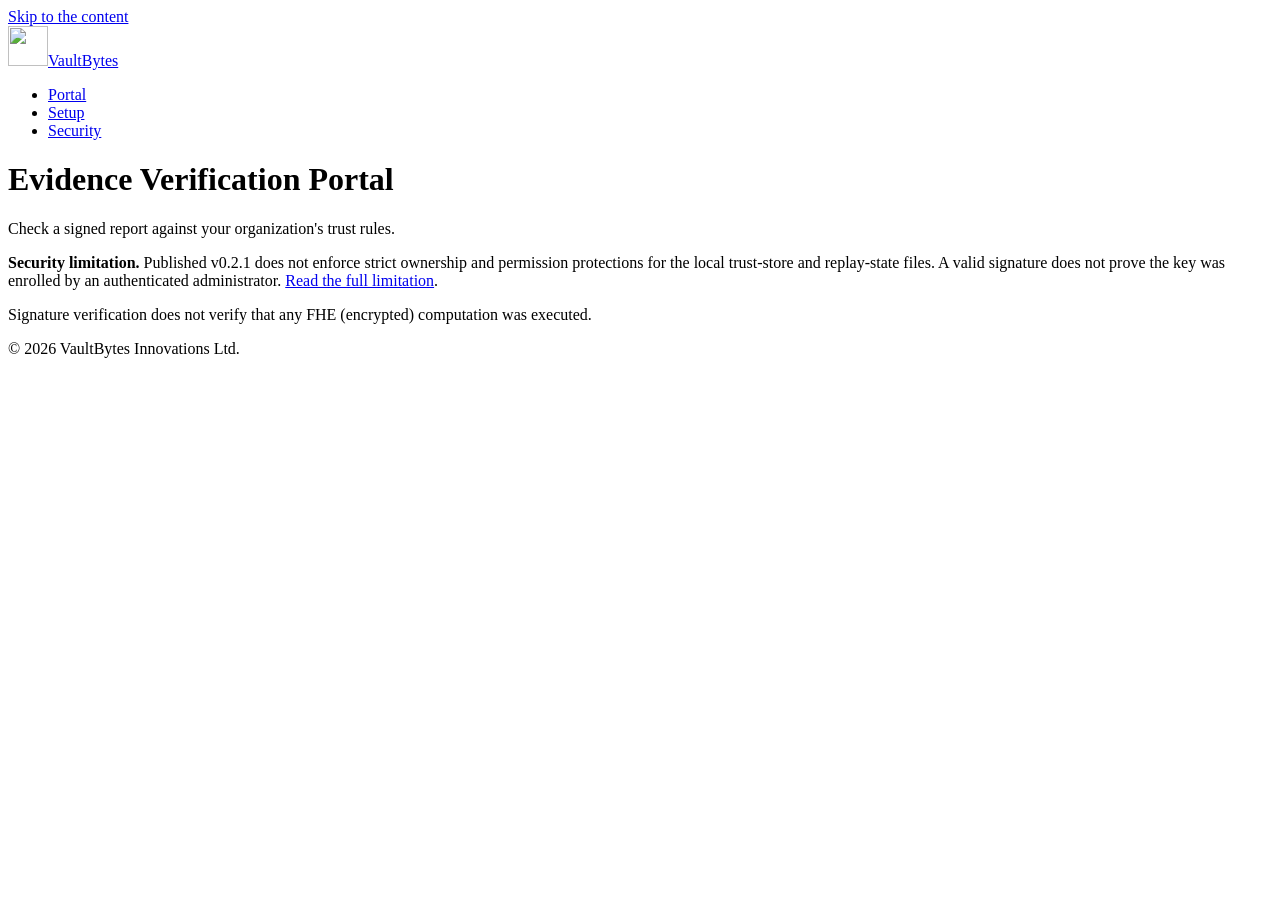
==== portal/regaudit_portal/static/index.html @ 640ffe98 "fix: keep a demonstration trust list apart from trust set up by an administrator A configuration who" ====
<!doctype html>
<html lang="en">
<head>
  <meta charset="utf-8">
  <meta name="viewport" content="width=device-width, initial-scale=1">
  <title>Evidence Verification Portal</title>
  <link rel="icon" type="image/svg+xml" href="/static/vaultbytes-mark.svg">
  <link rel="stylesheet" href="/static/app.css">
</head>
<body>
  <a class="skip-link" href="#main">Skip to the content</a>
  <header class="navbar">
    <div class="container nav-wrapper">
      <a class="logo" href="/"><img class="logo-icon" src="/static/vaultbytes-mark.svg" alt="" width="40" height="40"><span class="logo-text">VaultBytes</span></a>
      <nav aria-label="Portal">
        <ul class="nav-menu">
          <li><a href="/" aria-current="page">Portal</a></li>
          <li><a href="/setup">Setup</a></li>
          <li><a href="/security">Security</a></li>
        </ul>
      </nav>
    </div>
  </header>

  <main id="main">
    <div class="page-title">
      <h1>Evidence Verification Portal</h1>
      <p class="lead">Check a signed report against your organization's trust rules.</p>
      <div class="title-underline"></div>
    </div>

    <div id="limitation" class="notice-line">
      <p><strong>Security limitation.</strong> Published v0.2.1 does not enforce strict ownership and permission protections for the local trust-store and replay-state files. A valid signature does not prove the key was enrolled by an authenticated administrator. <a href="/security">Read the full limitation</a>.</p>
      <p>Signature verification does not verify that any FHE (encrypted) computation was executed.</p>
    </div>

    <section id="unavailable" class="panel notice" role="alert" hidden>
      <h2>Verification unavailable</h2>
      <p>The verification engine could not be loaded or its installation could not be validated.</p>
      <p>No verification was performed.</p>
      <p>Contact your administrator or follow the installation instructions. No uploaded report has been accepted or verified.</p>
    </section>

    <section id="welcome" class="panel" hidden>
      <h2>What would you like to do?</h2>
      <div class="choices">
        <button id="choose-samples" type="button" class="choice">
          <strong>Try a sample report</strong>
          <span>See how a result looks, using made-up demonstration reports. Nothing needs to be set up.</span>
        </button>
        <button id="choose-own" type="button" class="choice">
          <strong>Verify your own report</strong>
          <span>Check a signed report against your organization's trust rules.</span>
        </button>
        <a id="choose-setup" href="/setup" class="choice">
          <strong>Administrator setup</strong>
          <span>Instructions, and a read-only look at what is set up, for the person who sets up trust.</span>
        </a>
      </div>
    </section>

    <section id="samples" class="panel" hidden>
      <h2>Try a sample report</h2>
      <p class="notice-line">These are synthetic demonstration reports, made with made-up data. They are checked against a demonstration trust list, not against anyone's real trust rules. Nothing is uploaded: pick one from the list.</p>
      <ul id="sample-list" class="sample-list"></ul>
      <button type="button" class="back quiet">Back to the start</button>
    </section>

    <section id="not-ready" class="panel notice" hidden>
      <h2>Your own reports</h2>
      <p id="not-ready-message"></p>
      <p><a href="/setup">Administrator setup</a></p>
      <button type="button" class="back quiet">Back to the start</button>
    </section>

    <section id="upload" class="panel" hidden>
      <h2><span class="step">1</span> Choose a signed report</h2>
      <p id="upload-demo-note" class="demo-banner" hidden></p>
      <label id="drop" for="file">
        <span id="drop-text">Drop a report file (.json) here, or click to choose one</span>
        <input id="file" type="file" accept=".json,application/json">
      </label>
      <p id="record-notice" class="notice-line" hidden>Checking records this report as used. A second check of the same report is refused as a repeat.</p>
      <button id="verify" type="button" disabled>Verify report</button>
      <p class="fine">The report is checked and not kept. It stays on this computer.</p>
      <button type="button" class="back quiet">Back to the start</button>
    </section>

    <section id="failure" class="panel notice" role="alert" hidden>
      <h2>No verdict</h2>
      <p id="failure-message"></p>
    </section>

    <section id="result" class="panel" aria-live="polite" hidden>
      <h2><span class="step">2</span> Result</h2>
      <p id="demo-banner" class="demo-banner" role="note" hidden></p>
      <p id="result-file" class="fine"></p>
      <p id="verdict" class="verdict"></p>
      <p id="verdict-meaning"></p>
      <p id="verdict-means"></p>
      <p id="fhe-notice" class="statement">Signature verification does not verify that any FHE (encrypted) computation was executed.</p>

      <div id="reasons-box" hidden>
        <h3>Why</h3>
        <table>
          <thead><tr><th>What it means</th><th>Effect</th><th>Reason code</th></tr></thead>
          <tbody id="reasons"></tbody>
        </table>
      </div>

      <div id="warnings-box" hidden>
        <h3>Limits of this result</h3>
        <ul id="warnings"></ul>
      </div>

      <h3>Encryption claims in this report</h3>
      <p id="enc-statement" class="statement"></p>
      <dl class="checks">
        <dt>Backend named in the report</dt><dd id="enc-backend"></dd>
        <dt>security_bits field</dt><dd id="enc-bits"></dd>
      </dl>
      <p id="enc-note" class="fine"></p>

      <h3>What was checked</h3>
      <dl class="checks">
        <dt>Signature and contents</dt><dd id="check-integrity"></dd>
        <dt>Issuer</dt><dd id="check-issuer"></dd>
        <dt>Issuer named in report</dt><dd><bdi id="check-issuer-name"></bdi> <span id="check-issuer-note"></span></dd>
        <dt>Issued at</dt><dd id="check-issued"></dd>
      </dl>

      <h3>Verification engine</h3>
      <p id="engine-summary"></p>
      <p id="engine-scope" class="fine"></p>
      <p class="fine" id="engine-limitation"><strong>Security limitation.</strong> Published v0.2.1 does not enforce strict ownership and permission protections for the local trust-store and replay-state files. A valid signature does not prove the key was enrolled by an authenticated administrator. <a href="/security">Read the full limitation</a>.</p>

      <h2><span class="step">3</span> Save the result</h2>
      <button id="download" type="button">Download result</button>
      <button id="again" type="button" class="quiet">Check another report</button>
      <p id="saved" class="fine" role="status" hidden></p>

      <details>
        <summary>Technical details</summary>
        <p class="fine">Exactly what the verifier returned. Key status: <span id="check-key"></span>.</p>
        <pre id="raw"></pre>
      </details>
    </section>
  </main>

  <footer class="site-footer">
    <div class="container">
      <p id="claim"></p>
      <p id="policy" class="fine"></p>
      <p class="copyright">&copy; 2026 VaultBytes Innovations Ltd.</p>
    </div>
  </footer>
  <script src="/static/app.js"></script>
</body>
</html>
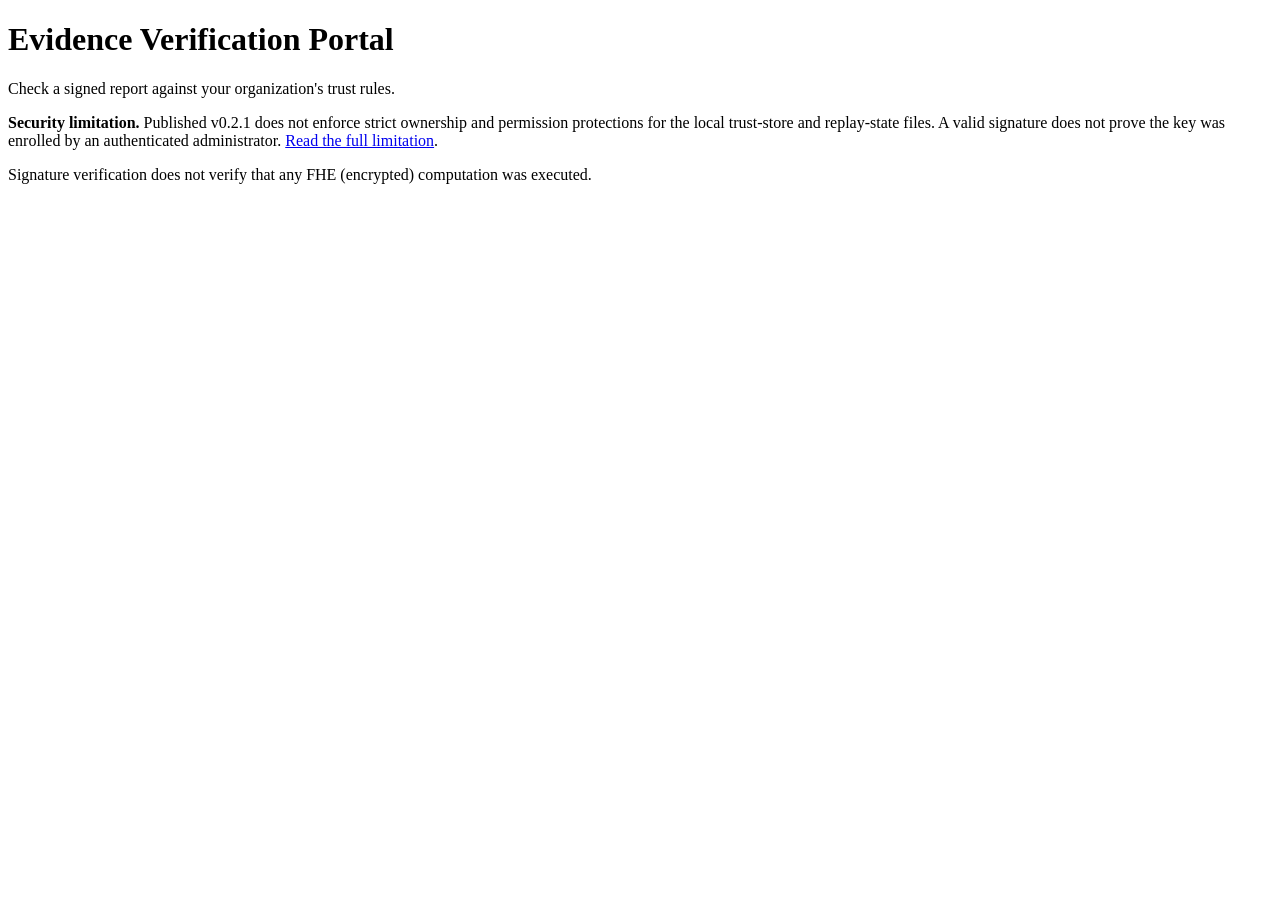
==== commit 155687aa: "Merge pull request #71 from BAder82t/feature/evidence-portal feat: add the Evidence Verification Por" ====
--- a/portal/regaudit_portal/static/index.html
+++ b/portal/regaudit_portal/static/index.html
@@ -4,31 +4,15 @@
   <meta charset="utf-8">
   <meta name="viewport" content="width=device-width, initial-scale=1">
   <title>Evidence Verification Portal</title>
-  <link rel="icon" type="image/svg+xml" href="/static/vaultbytes-mark.svg">
   <link rel="stylesheet" href="/static/app.css">
 </head>
 <body>
-  <a class="skip-link" href="#main">Skip to the content</a>
-  <header class="navbar">
-    <div class="container nav-wrapper">
-      <a class="logo" href="/"><img class="logo-icon" src="/static/vaultbytes-mark.svg" alt="" width="40" height="40"><span class="logo-text">VaultBytes</span></a>
-      <nav aria-label="Portal">
-        <ul class="nav-menu">
-          <li><a href="/" aria-current="page">Portal</a></li>
-          <li><a href="/setup">Setup</a></li>
-          <li><a href="/security">Security</a></li>
-        </ul>
-      </nav>
-    </div>
+  <header>
+    <h1>Evidence Verification Portal</h1>
+    <p>Check a signed report against your organization's trust rules.</p>
   </header>
 
-  <main id="main">
-    <div class="page-title">
-      <h1>Evidence Verification Portal</h1>
-      <p class="lead">Check a signed report against your organization's trust rules.</p>
-      <div class="title-underline"></div>
-    </div>
-
+  <main>
     <div id="limitation" class="notice-line">
       <p><strong>Security limitation.</strong> Published v0.2.1 does not enforce strict ownership and permission protections for the local trust-store and replay-state files. A valid signature does not prove the key was enrolled by an authenticated administrator. <a href="/security">Read the full limitation</a>.</p>
       <p>Signature verification does not verify that any FHE (encrypted) computation was executed.</p>
@@ -41,41 +25,13 @@
       <p>Contact your administrator or follow the installation instructions. No uploaded report has been accepted or verified.</p>
     </section>
 
-    <section id="welcome" class="panel" hidden>
-      <h2>What would you like to do?</h2>
-      <div class="choices">
-        <button id="choose-samples" type="button" class="choice">
-          <strong>Try a sample report</strong>
-          <span>See how a result looks, using made-up demonstration reports. Nothing needs to be set up.</span>
-        </button>
-        <button id="choose-own" type="button" class="choice">
-          <strong>Verify your own report</strong>
-          <span>Check a signed report against your organization's trust rules.</span>
-        </button>
-        <a id="choose-setup" href="/setup" class="choice">
-          <strong>Administrator setup</strong>
-          <span>Instructions, and a read-only look at what is set up, for the person who sets up trust.</span>
-        </a>
-      </div>
-    </section>
-
-    <section id="samples" class="panel" hidden>
-      <h2>Try a sample report</h2>
-      <p class="notice-line">These are synthetic demonstration reports, made with made-up data. They are checked against a demonstration trust list, not against anyone's real trust rules. Nothing is uploaded: pick one from the list.</p>
-      <ul id="sample-list" class="sample-list"></ul>
-      <button type="button" class="back quiet">Back to the start</button>
-    </section>
-
     <section id="not-ready" class="panel notice" hidden>
-      <h2>Your own reports</h2>
+      <h2>Not ready</h2>
       <p id="not-ready-message"></p>
-      <p><a href="/setup">Administrator setup</a></p>
-      <button type="button" class="back quiet">Back to the start</button>
     </section>
 
     <section id="upload" class="panel" hidden>
       <h2><span class="step">1</span> Choose a signed report</h2>
-      <p id="upload-demo-note" class="demo-banner" hidden></p>
       <label id="drop" for="file">
         <span id="drop-text">Drop a report file (.json) here, or click to choose one</span>
         <input id="file" type="file" accept=".json,application/json">
@@ -83,7 +39,6 @@
       <p id="record-notice" class="notice-line" hidden>Checking records this report as used. A second check of the same report is refused as a repeat.</p>
       <button id="verify" type="button" disabled>Verify report</button>
       <p class="fine">The report is checked and not kept. It stays on this computer.</p>
-      <button type="button" class="back quiet">Back to the start</button>
     </section>
 
     <section id="failure" class="panel notice" role="alert" hidden>
@@ -93,7 +48,6 @@
 
     <section id="result" class="panel" aria-live="polite" hidden>
       <h2><span class="step">2</span> Result</h2>
-      <p id="demo-banner" class="demo-banner" role="note" hidden></p>
       <p id="result-file" class="fine"></p>
       <p id="verdict" class="verdict"></p>
       <p id="verdict-meaning"></p>
@@ -147,12 +101,9 @@
     </section>
   </main>
 
-  <footer class="site-footer">
-    <div class="container">
-      <p id="claim"></p>
-      <p id="policy" class="fine"></p>
-      <p class="copyright">&copy; 2026 VaultBytes Innovations Ltd.</p>
-    </div>
+  <footer>
+    <p id="claim"></p>
+    <p id="policy" class="fine"></p>
   </footer>
   <script src="/static/app.js"></script>
 </body>
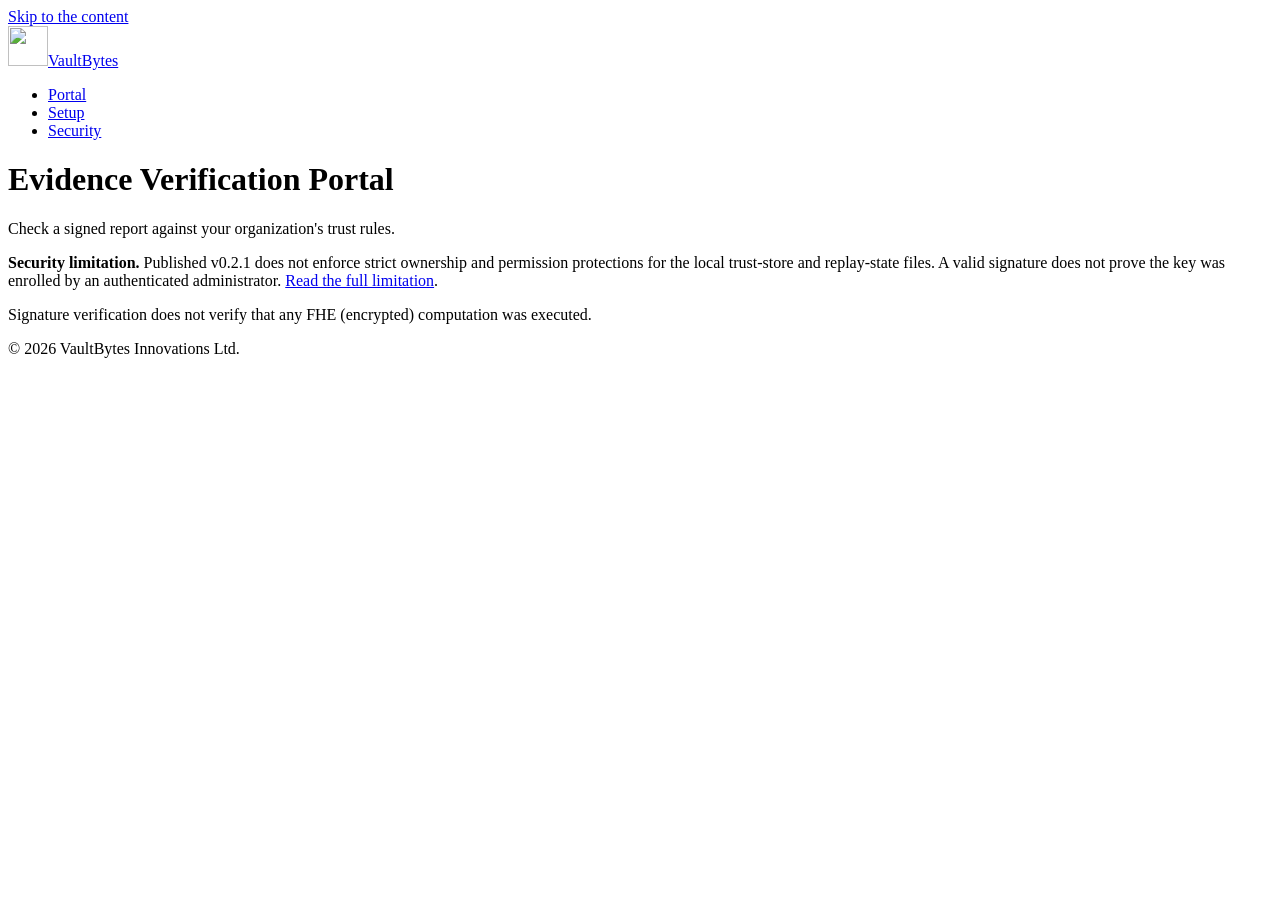
==== commit 925c289d: "Merge 43ad3f5f9764eec7d598cb3b5c717a09a4fb0c13 into 06d3e66938173ffdfd629b9cf238755316fbe4ae" ====
--- a/portal/regaudit_portal/static/index.html
+++ b/portal/regaudit_portal/static/index.html
@@ -4,15 +4,31 @@
   <meta charset="utf-8">
   <meta name="viewport" content="width=device-width, initial-scale=1">
   <title>Evidence Verification Portal</title>
+  <link rel="icon" type="image/svg+xml" href="/static/vaultbytes-mark.svg">
   <link rel="stylesheet" href="/static/app.css">
 </head>
 <body>
-  <header>
-    <h1>Evidence Verification Portal</h1>
-    <p>Check a signed report against your organization's trust rules.</p>
+  <a class="skip-link" href="#main">Skip to the content</a>
+  <header class="navbar">
+    <div class="container nav-wrapper">
+      <a class="logo" href="/"><img class="logo-icon" src="/static/vaultbytes-mark.svg" alt="" width="40" height="40"><span class="logo-text">VaultBytes</span></a>
+      <nav aria-label="Portal">
+        <ul class="nav-menu">
+          <li><a href="/" aria-current="page">Portal</a></li>
+          <li><a href="/setup">Setup</a></li>
+          <li><a href="/security">Security</a></li>
+        </ul>
+      </nav>
+    </div>
   </header>
 
-  <main>
+  <main id="main">
+    <div class="page-title">
+      <h1>Evidence Verification Portal</h1>
+      <p class="lead">Check a signed report against your organization's trust rules.</p>
+      <div class="title-underline"></div>
+    </div>
+
     <div id="limitation" class="notice-line">
       <p><strong>Security limitation.</strong> Published v0.2.1 does not enforce strict ownership and permission protections for the local trust-store and replay-state files. A valid signature does not prove the key was enrolled by an authenticated administrator. <a href="/security">Read the full limitation</a>.</p>
       <p>Signature verification does not verify that any FHE (encrypted) computation was executed.</p>
@@ -25,9 +41,36 @@
       <p>Contact your administrator or follow the installation instructions. No uploaded report has been accepted or verified.</p>
     </section>
 
+    <section id="welcome" class="panel" hidden>
+      <h2>What would you like to do?</h2>
+      <div class="choices">
+        <button id="choose-samples" type="button" class="choice">
+          <strong>Try a sample report</strong>
+          <span>See how a result looks, using made-up demonstration reports. Nothing needs to be set up.</span>
+        </button>
+        <button id="choose-own" type="button" class="choice">
+          <strong>Verify your own report</strong>
+          <span>Check a signed report against your organization's trust rules.</span>
+        </button>
+        <a id="choose-setup" href="/setup" class="choice">
+          <strong>Administrator setup</strong>
+          <span>Instructions, and a read-only look at what is set up, for the person who sets up trust.</span>
+        </a>
+      </div>
+    </section>
+
+    <section id="samples" class="panel" hidden>
+      <h2>Try a sample report</h2>
+      <p class="notice-line">These are synthetic demonstration reports, made with made-up data. They are checked against a demonstration trust list, not against anyone's real trust rules. Nothing is uploaded: pick one from the list.</p>
+      <ul id="sample-list" class="sample-list"></ul>
+      <button type="button" class="back quiet">Back to the start</button>
+    </section>
+
     <section id="not-ready" class="panel notice" hidden>
-      <h2>Not ready</h2>
+      <h2>Your own reports</h2>
       <p id="not-ready-message"></p>
+      <p><a href="/setup">Administrator setup</a></p>
+      <button type="button" class="back quiet">Back to the start</button>
     </section>
 
     <section id="upload" class="panel" hidden>
@@ -39,6 +82,7 @@
       <p id="record-notice" class="notice-line" hidden>Checking records this report as used. A second check of the same report is refused as a repeat.</p>
       <button id="verify" type="button" disabled>Verify report</button>
       <p class="fine">The report is checked and not kept. It stays on this computer.</p>
+      <button type="button" class="back quiet">Back to the start</button>
     </section>
 
     <section id="failure" class="panel notice" role="alert" hidden>
@@ -48,6 +92,7 @@
 
     <section id="result" class="panel" aria-live="polite" hidden>
       <h2><span class="step">2</span> Result</h2>
+      <p id="demo-banner" class="demo-banner" role="note" hidden></p>
       <p id="result-file" class="fine"></p>
       <p id="verdict" class="verdict"></p>
       <p id="verdict-meaning"></p>
@@ -101,9 +146,12 @@
     </section>
   </main>
 
-  <footer>
-    <p id="claim"></p>
-    <p id="policy" class="fine"></p>
+  <footer class="site-footer">
+    <div class="container">
+      <p id="claim"></p>
+      <p id="policy" class="fine"></p>
+      <p class="copyright">&copy; 2026 VaultBytes Innovations Ltd.</p>
+    </div>
   </footer>
   <script src="/static/app.js"></script>
 </body>
